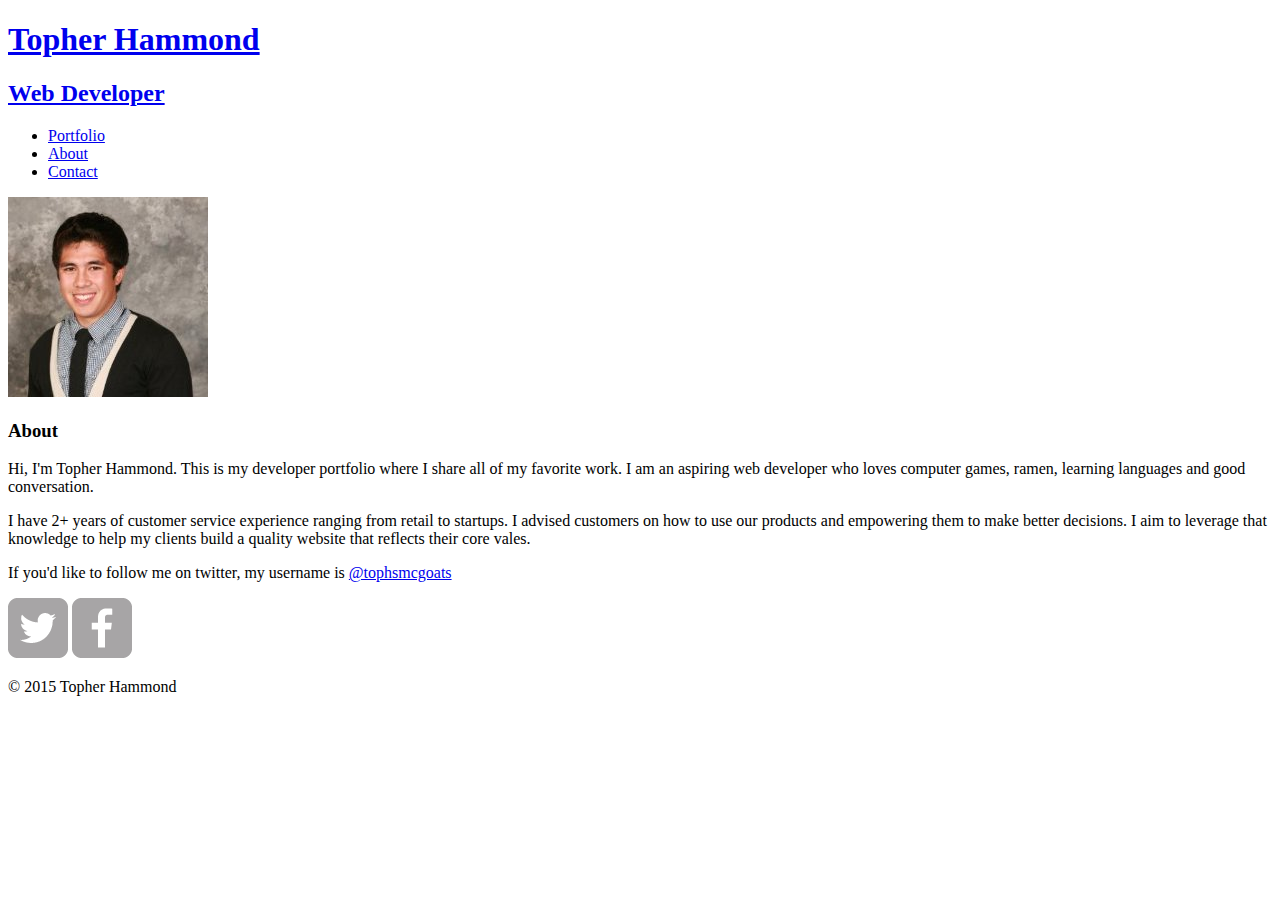
==== about.html @ c80305c5 "Edits to Footer Section" ====
<!DOCTYPE html>
<html>
  <head>
    <meta charset="utf-8">
    <title>Topher Hammond | Web Developer</title>
    <link rel="stylesheet" href="css/normalize.css">
    <link href='http://fonts.googleapis.com/css?family=Changa+One:400,400italic|Open+Sans:400italic,700italic,400,700,800' rel='stylesheet' type='text/css'>
    <link rel="stylesheet" href="css/main.css">
    <link rel="stylesheet" href="css/responsive.css">
    <meta name="viewport" content="width=device-width, initial scale=1.0">
  </head>
  <body>
    <header>
      <a href="index.html" id="logo">
      <h1>Topher Hammond</h1>
      <h2>Web Developer</h2>
      </a>
      <nav>
        <ul>
          <li><a href="index.html">Portfolio</a></li>
          <li><a href="about.html" class="selected">About</a></li>
          <li><a href="contact.html">Contact</a></li>
        </ul>
      </nav>
    </header>
    <div id="wrapper">
    <section>
        <img src="img/topher.jpg" alt="Photograph of Topher Hammond" class="profile-photo">
     <h3 class="myinfo"> About</h3>
     <p class="myinfo"> Hi, I'm Topher Hammond. This is my developer portfolio where I share all of my favorite work. I am an aspiring web developer who loves computer games, ramen, learning languages and good conversation.</p>  

     <p class="myinfo">I have 2+ years of customer service experience ranging from retail to startups. I advised customers on how to use our products and empowering them to make better decisions. I aim to leverage that knowledge to help my clients build a quality website that reflects their core vales.</p>
     
     <p class="myinfo"> If you'd like to follow me on twitter, my username is <a href="http://twitter.com/tophsmcgoats">@tophsmcgoats</a></p>
    </section>
    
    <footer>
      <a href="http://twitter.com/tophsmcgoats" class="social-icon"><img src="img/twitter-wrap.png" alt="Twitter Logo" class="social-icon"></a>
      <a href="http://facebook.com/topherjay"><img src="img/facebook-wrap.png" alt="Facebook Logo" class="social-icon"></a>
      <p>&copy; 2015 Topher Hammond</p>
      </footer>
    </div>
  </body>
  

</html>
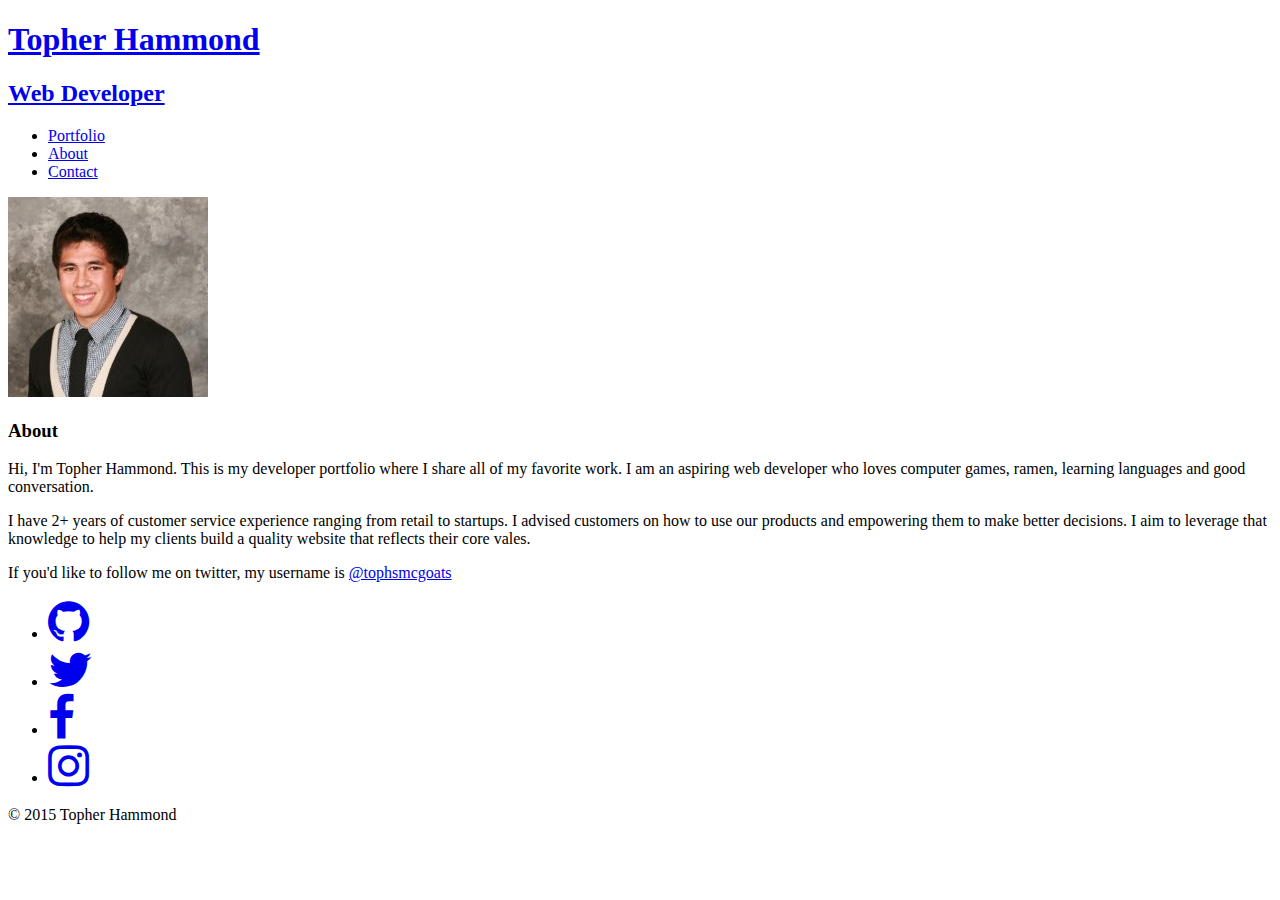
==== commit 27bc0d43: "styles to footer section" ====
--- a/about.html
+++ b/about.html
@@ -5,6 +5,7 @@
     <title>Topher Hammond | Web Developer</title>
     <link rel="stylesheet" href="css/normalize.css">
     <link href='http://fonts.googleapis.com/css?family=Changa+One:400,400italic|Open+Sans:400italic,700italic,400,700,800' rel='stylesheet' type='text/css'>
+    <link href="//maxcdn.bootstrapcdn.com/font-awesome/4.2.0/css/font-awesome.min.css" rel="stylesheet"> 
     <link rel="stylesheet" href="css/main.css">
     <link rel="stylesheet" href="css/responsive.css">
     <meta name="viewport" content="width=device-width, initial scale=1.0">
@@ -35,9 +36,23 @@
     </section>
     
     <footer>
-      <a href="http://twitter.com/tophsmcgoats" class="social-icon"><img src="img/twitter-wrap.png" alt="Twitter Logo" class="social-icon"></a>
-      <a href="http://facebook.com/topherjay"><img src="img/facebook-wrap.png" alt="Facebook Logo" class="social-icon"></a>
+      <section class="social">
+          <ul>
+            <li class="transition">
+              <a href="https://github.com/Chammz/"><i class="fa fa-github fa-3x"></i></a>
+            </li>
+            <li class="transition"> 
+                <a href="http://twitter.com/tophsmcgoats"> <i class="fa fa-twitter fa-3x"></i></a>
+            </li>
+            <li class="transition">
+                <a href="http://facebook.com/topherjay"><i class="fa fa-facebook fa-3x"></i></a>
+            </li>
+            <li class="transition">
+                <a href="https://instagram.com/tophs_mcgoats/"><i class="fa fa-instagram fa-3x"></i></a>
+            </li>
+          </ul>
       <p>&copy; 2015 Topher Hammond</p>
+      </section>
       </footer>
     </div>
   </body>
